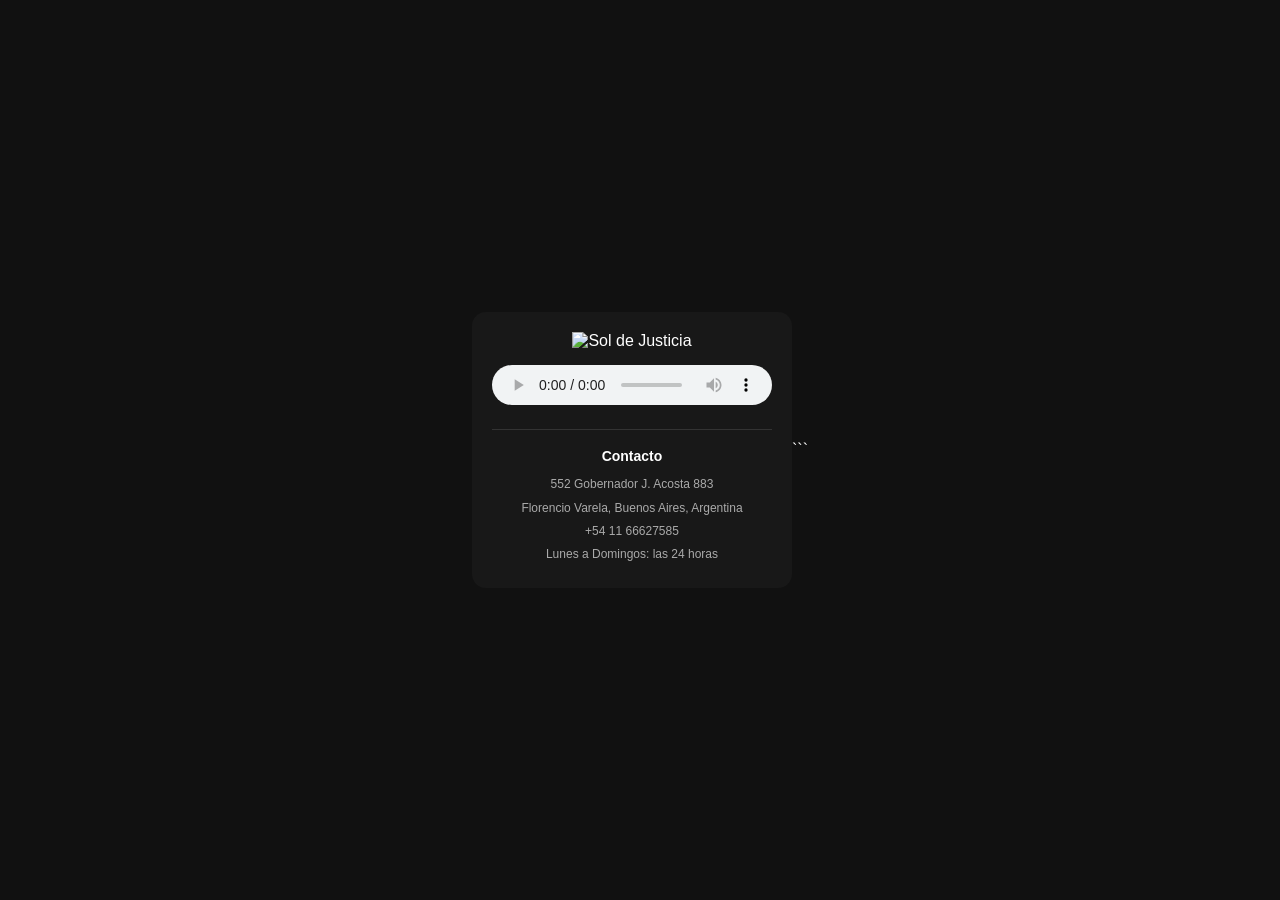
==== radiosoldejusticia.html @ d275f24e "Update radiosoldejusticia.html" ====
<!DOCTYPE html>
<html lang="es">
<head>
  <meta charset="UTF-8">
  <meta name="viewport" content="width=device-width, initial-scale=1.0">

  <title>Sol de Justicia</title>

  <link rel="icon" href="https://ministeriosoldejusticia.com.ar/logo.ico">

  <style>
    * {
      box-sizing: border-box;
    }

    body {
      margin: 0;
      min-height: 100vh;
      display: flex;
      justify-content: center;
      align-items: center;
      background: #111;
      font-family: Arial, sans-serif;
      color: #fff;
    }

    .radio {
      width: 320px;
      padding: 20px;
      text-align: center;
      background: #181818;
      border-radius: 14px;
    }

    .logo {
      width: 90px;
      height: 90px;
      object-fit: contain;
      margin-bottom: 15px;
    }

    audio {
      width: 100%;
      height: 40px;
    }

    .contacto {
      margin-top: 20px;
      padding-top: 15px;
      border-top: 1px solid #333;
      font-size: 12px;
      line-height: 1.6;
      color: #aaa;
    }

    .contacto h3 {
      margin: 0 0 8px;
      font-size: 14px;
      color: #fff;
    }

    .contacto p {
      margin: 4px 0;
    }
  </style>
</head>

<body>

  <div class="radio">

    <img
      class="logo"
      src="https://ministeriosoldejusticia.com.ar/logo.ico"
      alt="Sol de Justicia"
    >

    <audio id="radio" controls autoplay>
      <source
        src="https://stream-176.zeno.fm/y9teefnmlxpuv"
        type="audio/mpeg"
      >
      Tu navegador no soporta el audio en línea.
    </audio>

    <div class="contacto">
      <h3>Contacto</h3>

      <p>552 Gobernador J. Acosta 883</p>
      <p>Florencio Varela, Buenos Aires, Argentina</p>
      <p>+54 11 66627585</p>
      <p>Lunes a Domingos: las 24 horas</p>
    </div>

  </div>

  <script>
    const radio = document.getElementById("radio");

    radio.play().catch(() => {
      // El navegador puede bloquear el autoplay.
    });
  </script>

</body>
</html>
```
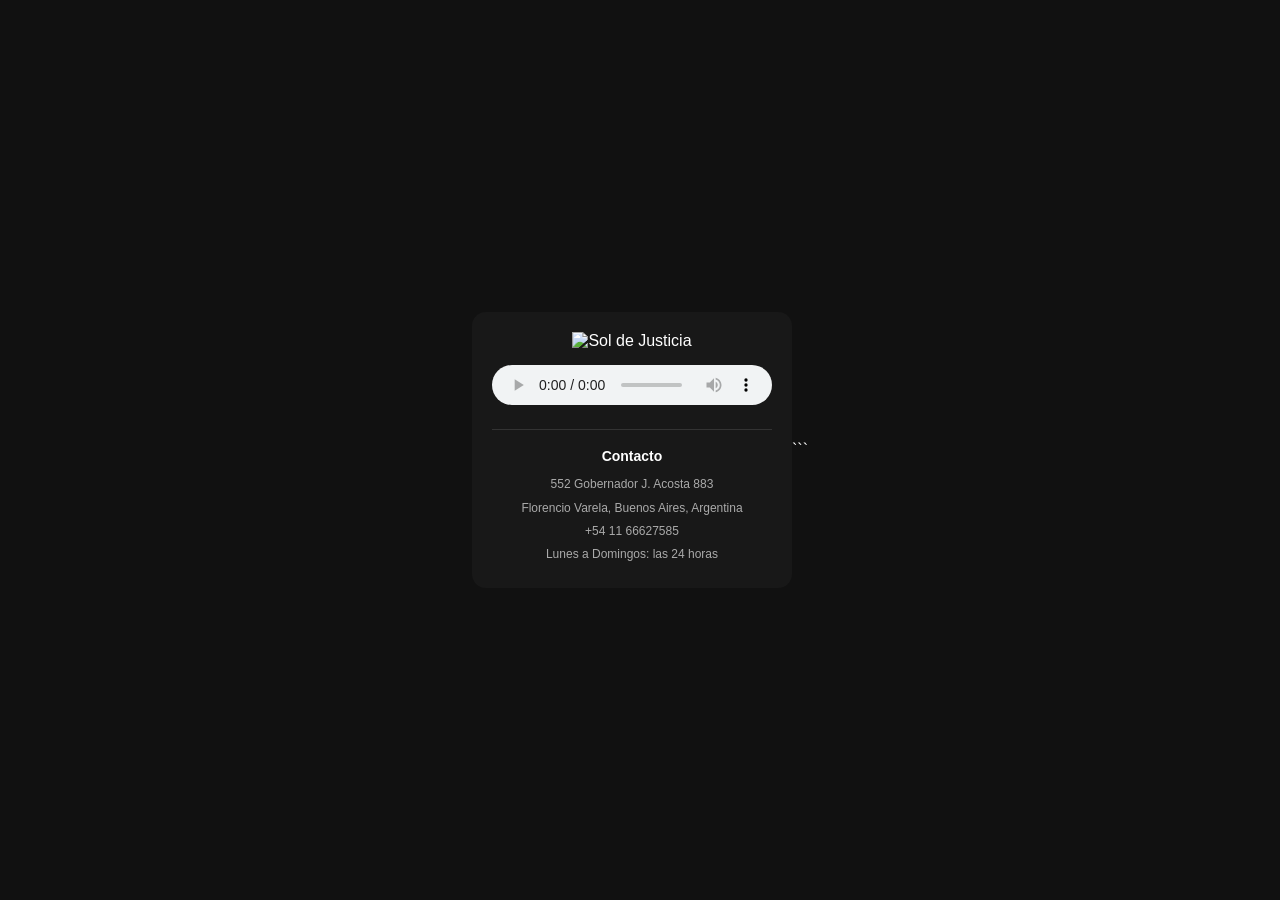
==== commit a44adce7: "Update radiosoldejusticia.html" ====
--- a/radiosoldejusticia.html
+++ b/radiosoldejusticia.html
@@ -4,8 +4,19 @@
   <meta charset="UTF-8">
   <meta name="viewport" content="width=device-width, initial-scale=1.0">
 
-  <title>Sol de Justicia</title>
+  <title>Radio Sol de Justicia</title>
+<link rel="icon" type="image/png" href="logo.ico">
 
+  <!-- Descripción para buscadores -->
+  <meta name="description" content="Ministerio Sol de Justicia - Iglesia Misión Evangélica Sol de Justicia es un faro de esperanza y fe en Florencio Varela, Buenos Aires. Nacida para predicar el evangelio y servir a la comunidad, continúa llevando un mensaje de amor y compromiso con los más necesitados.">
+
+  <!-- Palabras clave -->
+  <meta name="keywords" content="iglesia, ministerio, cristiano, oración, fe, biblia, Jesús, Sol de Justicia">
+
+  <!-- Autor -->
+  <meta name="author" content="Ministerio Sol de Justicia">
+
+  
   <link rel="icon" href="https://ministeriosoldejusticia.com.ar/logo.ico">
 
   <style>
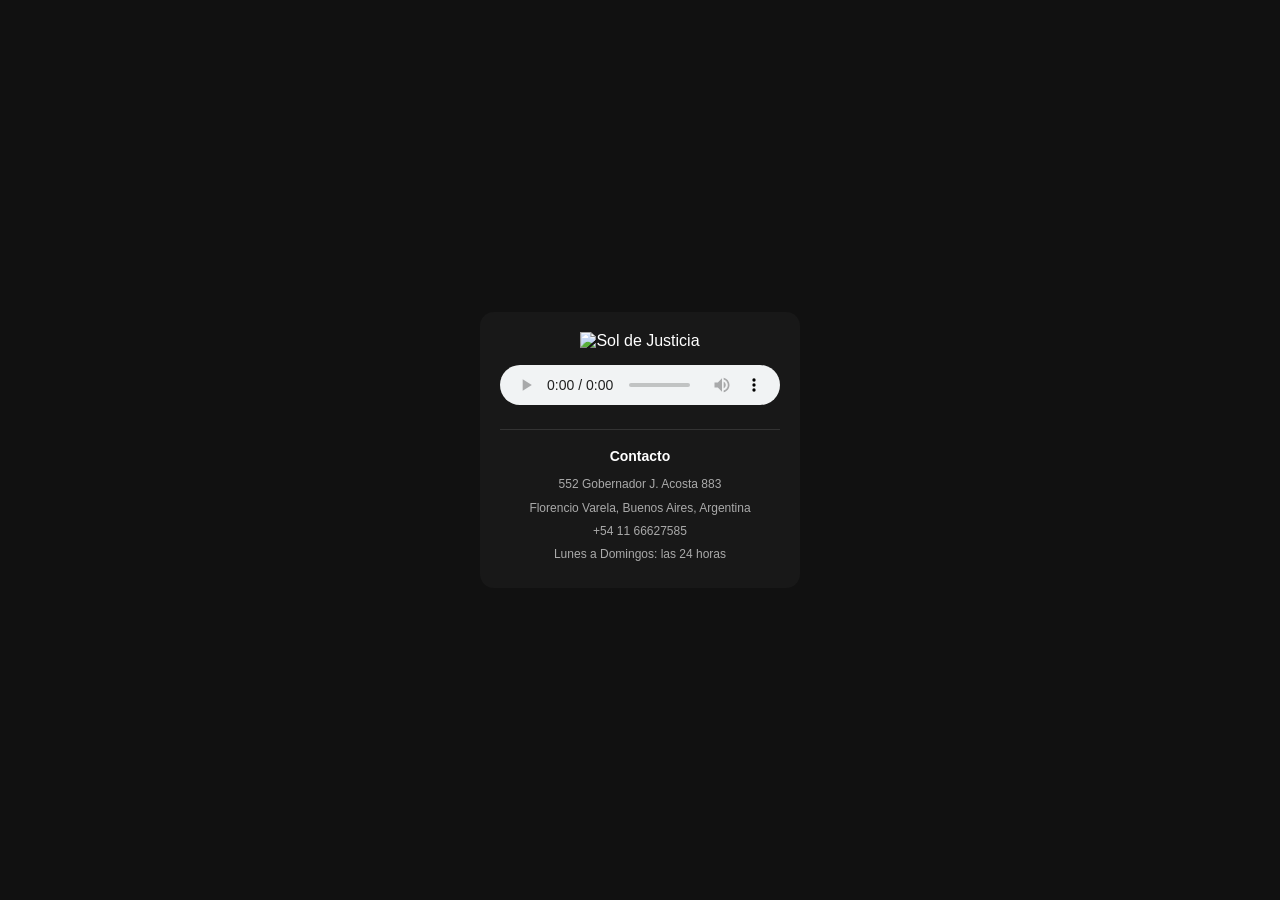
==== commit deecce8b: "Update radiosoldejusticia.html" ====
--- a/radiosoldejusticia.html
+++ b/radiosoldejusticia.html
@@ -115,5 +115,4 @@
 
 </body>
 </html>
-```
 
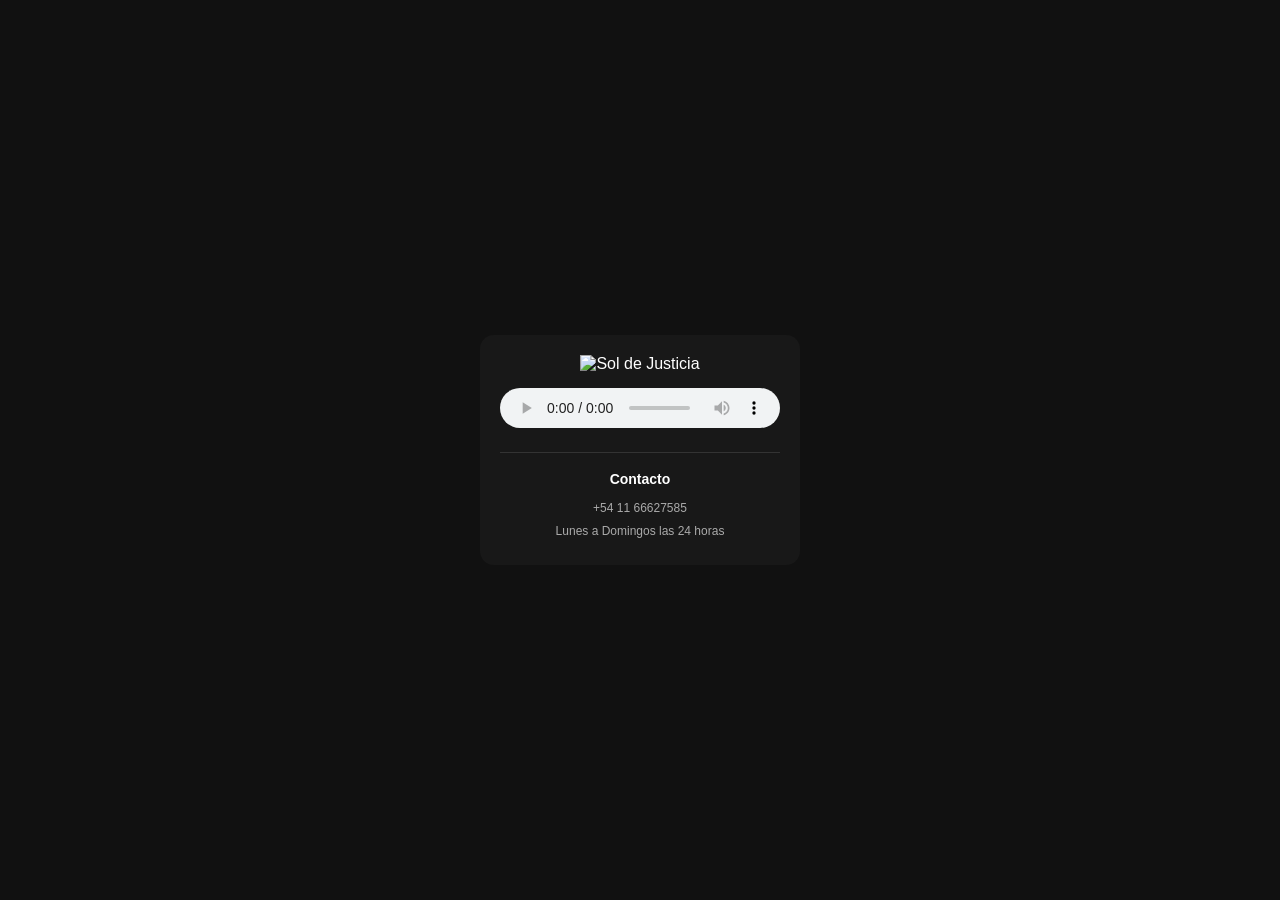
==== commit b0770209: "Update radiosoldejusticia.html" ====
--- a/radiosoldejusticia.html
+++ b/radiosoldejusticia.html
@@ -96,11 +96,8 @@
 
     <div class="contacto">
       <h3>Contacto</h3>
-
-      <p>552 Gobernador J. Acosta 883</p>
-      <p>Florencio Varela, Buenos Aires, Argentina</p>
       <p>+54 11 66627585</p>
-      <p>Lunes a Domingos: las 24 horas</p>
+      <p>Lunes a Domingos las 24 horas</p>
     </div>
 
   </div>
@@ -110,7 +107,6 @@
 
     radio.play().catch(() => {
       // El navegador puede bloquear el autoplay.
-    });
   </script>
 
 </body>
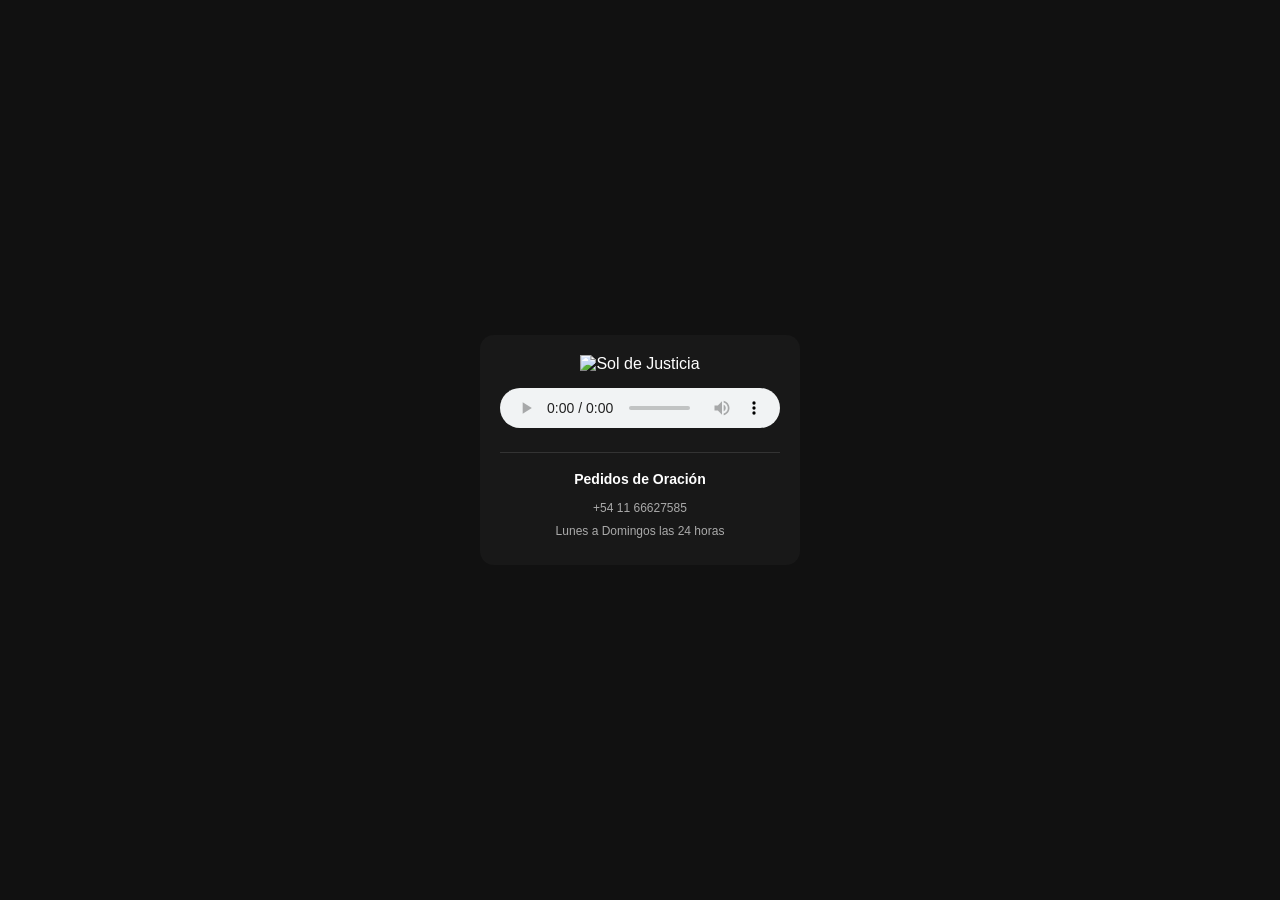
==== commit 2f342e96: "Update radiosoldejusticia.html" ====
--- a/radiosoldejusticia.html
+++ b/radiosoldejusticia.html
@@ -95,7 +95,7 @@
     </audio>
 
     <div class="contacto">
-      <h3>Contacto</h3>
+      <h3>Pedidos de Oración</h3>
       <p>+54 11 66627585</p>
       <p>Lunes a Domingos las 24 horas</p>
     </div>
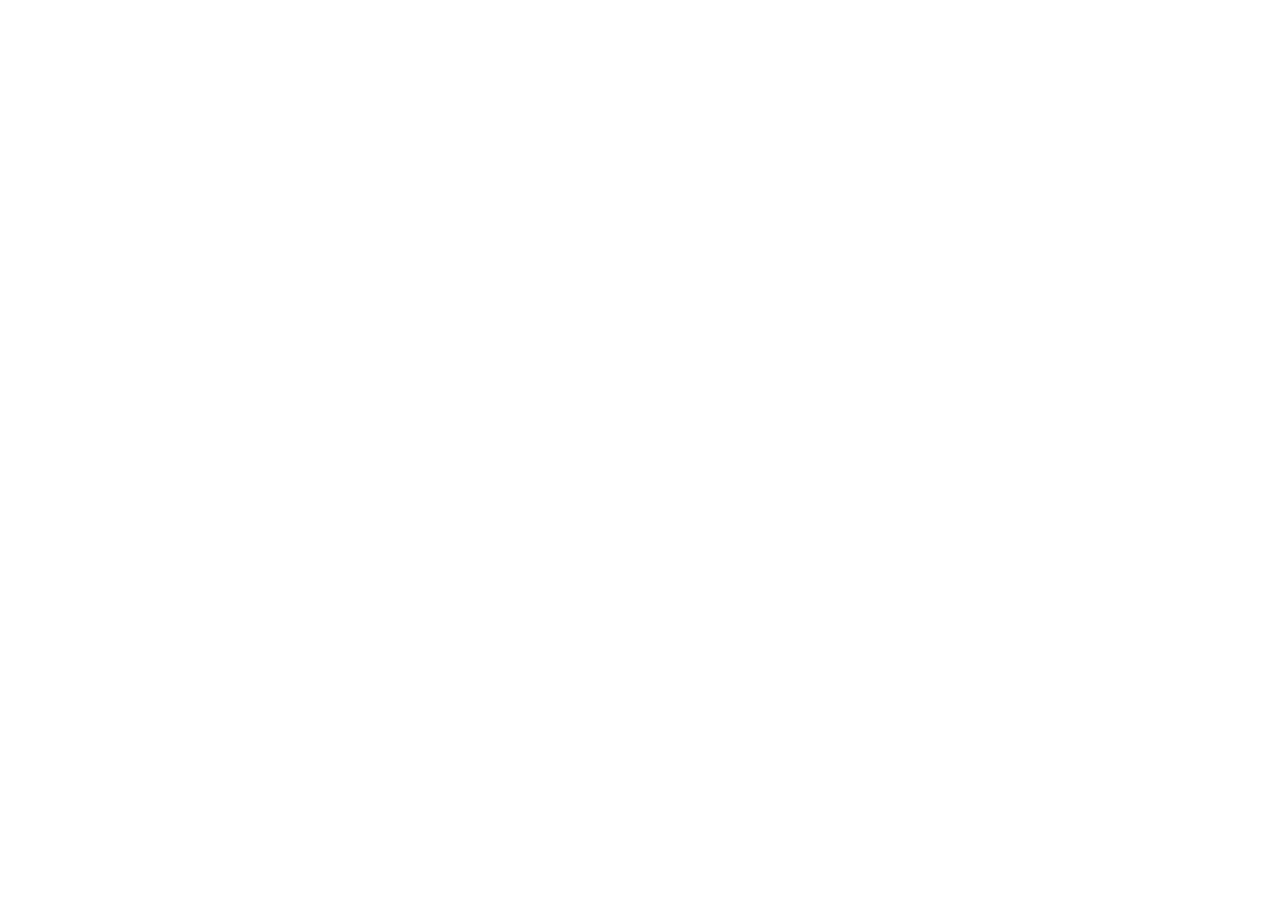
==== commit 183c10c3: "Update radiosoldejusticia.html" ====
--- a/radiosoldejusticia.html
+++ b/radiosoldejusticia.html
@@ -1,114 +1,22 @@
+
 <!DOCTYPE html>
 <html lang="es">
 <head>
-  <meta charset="UTF-8">
-  <meta name="viewport" content="width=device-width, initial-scale=1.0">
+    <meta charset="UTF-8">
+    <meta name="viewport" content="width=device-width, initial-scale=1.0">
+    <title>Ministerio Sol de Justicia</title>
 
-  <title>Radio Sol de Justicia</title>
-<link rel="icon" type="image/png" href="logo.ico">
+    <meta http-equiv="refresh" content="0; url=https://ministeriosoldejusticia.com.ar/">
 
-  <!-- Descripción para buscadores -->
-  <meta name="description" content="Ministerio Sol de Justicia - Iglesia Misión Evangélica Sol de Justicia es un faro de esperanza y fe en Florencio Varela, Buenos Aires. Nacida para predicar el evangelio y servir a la comunidad, continúa llevando un mensaje de amor y compromiso con los más necesitados.">
-
-  <!-- Palabras clave -->
-  <meta name="keywords" content="iglesia, ministerio, cristiano, oración, fe, biblia, Jesús, Sol de Justicia">
-
-  <!-- Autor -->
-  <meta name="author" content="Ministerio Sol de Justicia">
-
-  
-  <link rel="icon" href="https://ministeriosoldejusticia.com.ar/logo.ico">
-
-  <style>
-    * {
-      box-sizing: border-box;
-    }
-
-    body {
-      margin: 0;
-      min-height: 100vh;
-      display: flex;
-      justify-content: center;
-      align-items: center;
-      background: #111;
-      font-family: Arial, sans-serif;
-      color: #fff;
-    }
-
-    .radio {
-      width: 320px;
-      padding: 20px;
-      text-align: center;
-      background: #181818;
-      border-radius: 14px;
-    }
-
-    .logo {
-      width: 90px;
-      height: 90px;
-      object-fit: contain;
-      margin-bottom: 15px;
-    }
-
-    audio {
-      width: 100%;
-      height: 40px;
-    }
-
-    .contacto {
-      margin-top: 20px;
-      padding-top: 15px;
-      border-top: 1px solid #333;
-      font-size: 12px;
-      line-height: 1.6;
-      color: #aaa;
-    }
-
-    .contacto h3 {
-      margin: 0 0 8px;
-      font-size: 14px;
-      color: #fff;
-    }
-
-    .contacto p {
-      margin: 4px 0;
-    }
-  </style>
+    <script>
+        window.location.replace("https://ministeriosoldejusticia.com.ar/");
+    </script>
 </head>
-
 <body>
-
-  <div class="radio">
-
-    <img
-      class="logo"
-      src="https://ministeriosoldejusticia.com.ar/logo.ico"
-      alt="Sol de Justicia"
-    >
-
-    <audio id="radio" controls autoplay>
-      <source
-        src="https://stream-176.zeno.fm/y9teefnmlxpuv"
-        type="audio/mpeg"
-      >
-      Tu navegador no soporta el audio en línea.
-    </audio>
-
-    <div class="contacto">
-      <h3>Pedidos de Oración</h3>
-      <p>+54 11 66627585</p>
-      <p>Lunes a Domingos las 24 horas</p>
-    </div>
-
-  </div>
-
-  <script>
-    const radio = document.getElementById("radio");
-
-    radio.play().catch(() => {
-      // El navegador puede bloquear el autoplay.
-  </script>
-
+    <p>Redirigiendo a Ministerio Sol de Justicia...</p>
+    <a href="https://ministeriosoldejusticia.com.ar/">
+        Ingresar al sitio oficial
+    </a>
 </body>
 </html>
 
